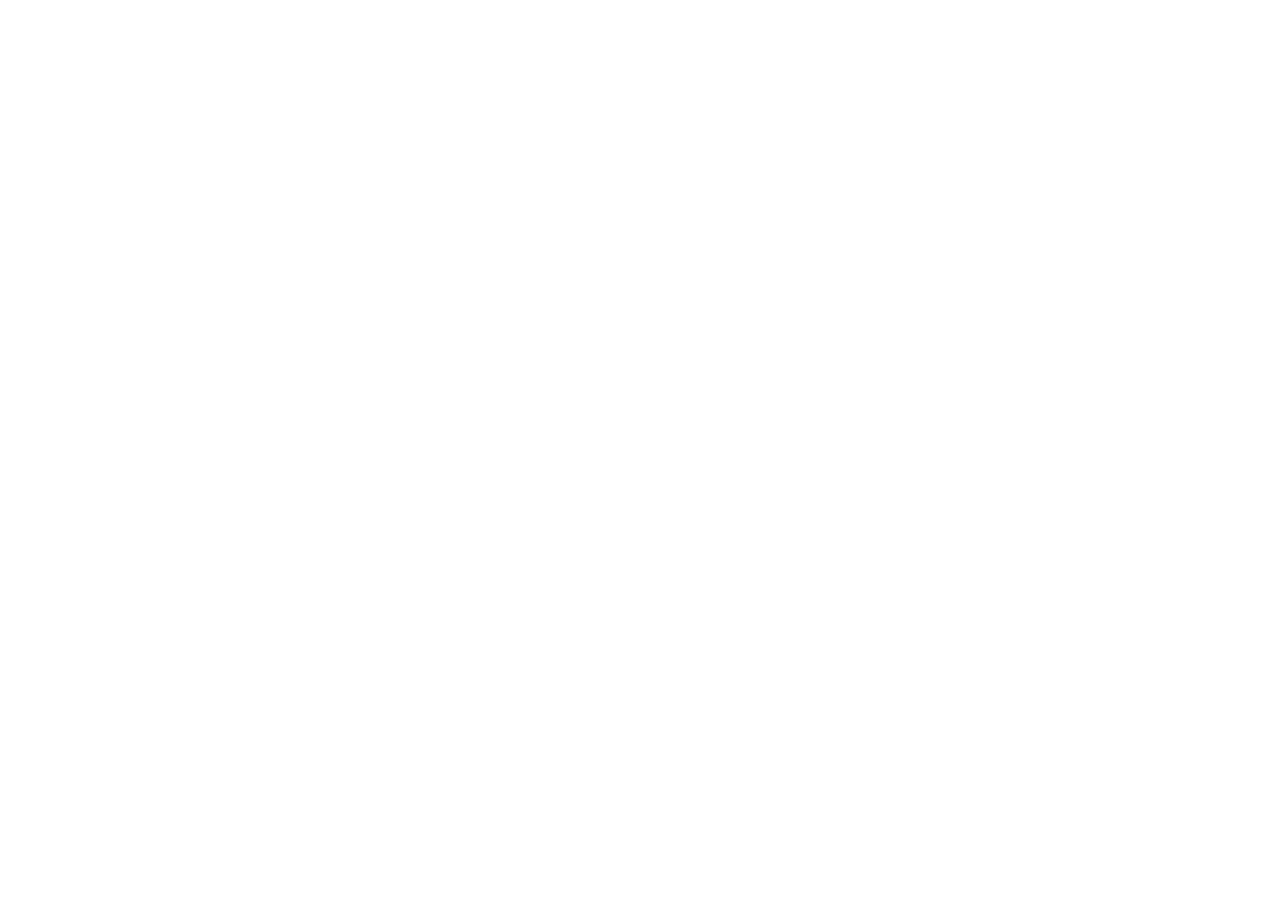
==== post-details.html @ a244f76a "Mini project" ====
<!doctype html>
<html lang="en">
<head>
    <meta charset="UTF-8">
    <meta name="viewport"
          content="width=device-width, user-scalable=no, initial-scale=1.0, maximum-scale=1.0, minimum-scale=1.0">
    <meta http-equiv="X-UA-Compatible" content="ie=edge">
    <title>Post details</title>
</head>
<body>

</body>
</html>
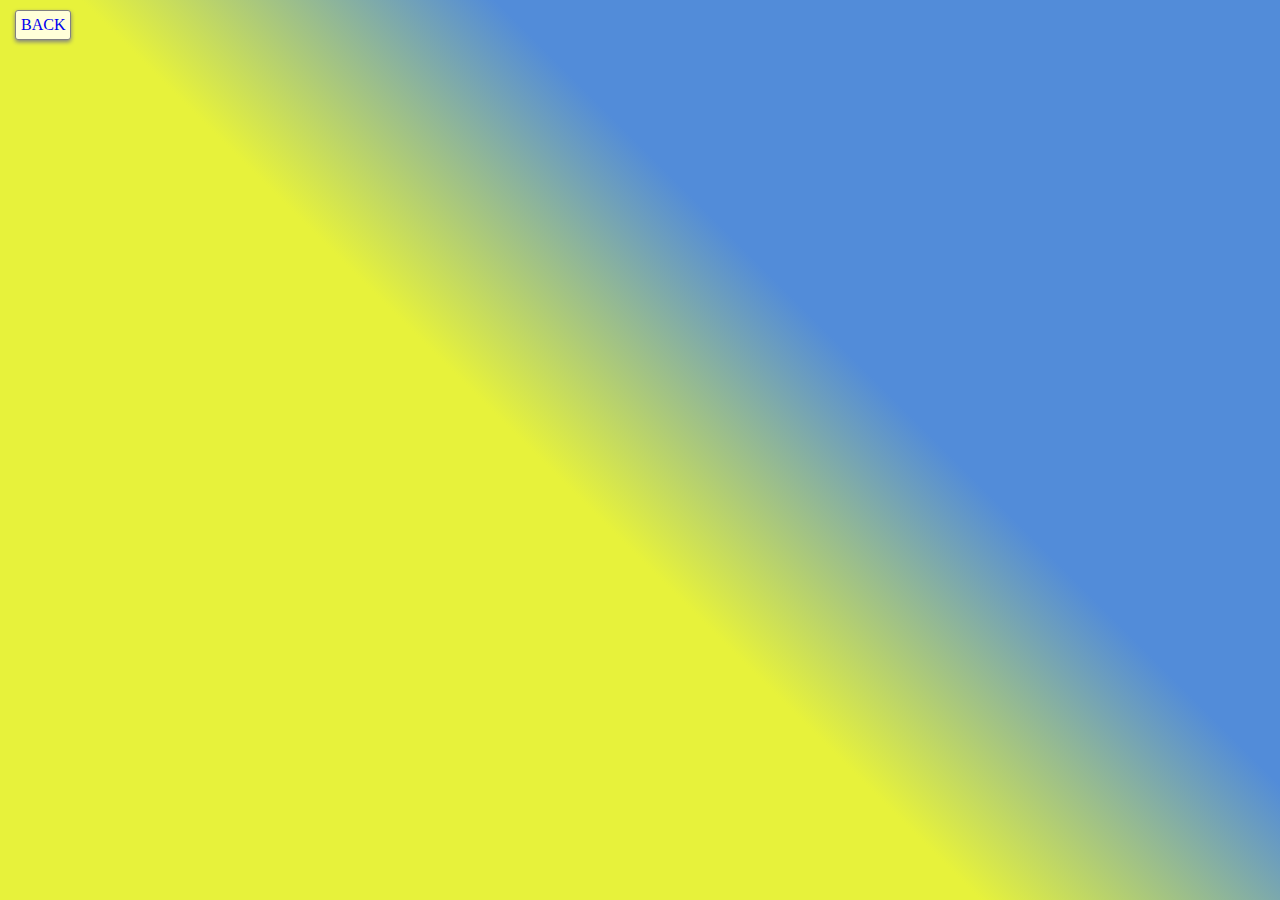
==== commit 6d690f42: "mini-project" ====
--- a/post-details.html
+++ b/post-details.html
@@ -6,8 +6,11 @@
           content="width=device-width, user-scalable=no, initial-scale=1.0, maximum-scale=1.0, minimum-scale=1.0">
     <meta http-equiv="X-UA-Compatible" content="ie=edge">
     <title>Post details</title>
+    <link rel="stylesheet" href="css/style.css">
 </head>
 <body>
+<div id="wrap-detail-post" class="wrapper wrapper-post"></div>
 
+<script src="js/post.js"></script>
 </body>
 </html>--- a/css/style.css
+++ b/css/style.css
@@ -0,0 +1,333 @@
+* {
+    box-sizing: border-box;
+}
+body {
+    margin: 0;
+    padding: 0;
+}
+
+.wrapper {
+    width: 100%;
+    min-height: 100vh;
+    padding: 10px;
+
+    display: flex;
+    flex-wrap: wrap;
+    align-content: flex-start;
+    justify-content: center;
+    column-gap: 10px;
+    row-gap: 10px;
+
+    background: linear-gradient(45deg, rgb(231, 242, 59) 45%, rgb(82, 140, 217) 64%);
+}
+
+.back {
+    margin: 5px;
+    padding: 5px;
+
+    text-decoration: none;
+
+    background-color: #ffffd9;
+
+    border: 1px solid grey;
+    border-radius: 3px;
+
+    box-shadow: 0 2px 4px grey;
+
+    position: absolute;
+    top: 5px;
+    left: 10px;
+    z-index: 1;
+}
+
+.back:hover {
+    scale: 102%;
+    box-shadow: 0 0 4px grey;
+}
+
+.back:active {
+    scale: 99%;
+    box-shadow: 0 2px 3px grey;
+}
+
+
+/* ---------- index ---------- */
+.user {
+    width: calc(100% / 2 - 30px);
+    min-width: 270px;
+
+    display: flex;
+    flex-direction: column;
+    align-items: flex-end;
+
+    background-color: rgba(159, 222, 243, 0.51);
+    box-shadow: 0 2px 4px grey;
+
+
+    border: 1px solid grey;
+    border-radius: 3px;
+}
+
+.user:hover {
+    margin-top: -1px;
+    margin-bottom: 1px;
+
+    box-shadow: 0 3px 4px grey;
+}
+
+.text {
+    margin: 5px auto;
+
+    font-size: 22px;
+    text-align: center;
+    font-style: italic;
+    color: white;
+    text-shadow: 0 0 4px black;
+}
+
+.btn__details-user {
+    margin: 5px;
+    padding: 0 5px;
+
+    text-decoration: none;
+
+    background-color: #ffffd9;
+    box-shadow: 0 2px 4px grey;
+
+    border: 1px solid grey;
+    border-radius: 3px;
+}
+
+.btn__details-user:hover {
+    scale: 102%;
+    box-shadow: 0 1px 4px grey;
+}
+
+.btn__details-user:active {
+    scale: 99%;
+    box-shadow: 0 2px 4px grey;
+}
+
+
+/* -------------------- user ------------------------- */
+.wrapper-user {
+    padding-top: 45px;
+
+    flex-direction: column;
+    justify-content: start;
+    align-items: center;
+    flex-wrap: nowrap;
+}
+
+.details-user {
+    min-width: 750px;
+
+    display: flex;
+
+    font-style: italic;
+    font-weight: 600;
+
+    background-color: #fcf1f1;
+
+    border: 1px solid grey;
+    border-radius: 4px;
+
+    box-shadow: 0 2px 8px grey;
+}
+
+.details-user > div {
+    padding: 0 15px;
+}
+
+.details-user > div:nth-child(-n+2) {
+    border-right: 1px solid grey;
+}
+
+.btn__open-titles {
+    margin: 20px auto;
+    padding: 5px;
+
+    cursor: pointer;
+
+    text-align: center;
+
+    background-color: #ffffd9;
+    box-shadow: 0 2px 4px grey;
+
+    border: 1px solid grey;
+    border-radius: 3px;
+
+    opacity: .7;
+
+    transition: .2s;
+}
+
+.btn__open-titles:hover {
+    scale: 103%;
+
+    box-shadow: 0 0 4px grey;
+    opacity: 1;
+}
+
+.btn__open-titles:active {
+    scale: 99%;
+
+    box-shadow: 0 2px 4px grey;
+    opacity: 1;
+}
+
+.titles-posts {
+    width: 100%;
+
+    display: flex;
+    justify-content: center;
+}
+
+.posts-list {
+    width: calc(100% / 2);
+    max-width: 430px;
+    min-width: 400px;
+    padding: 8px;
+
+    display: flex;
+    flex-direction: column;
+    row-gap: 10px;
+
+    list-style: none;
+}
+
+.posts-list li {
+    padding: 5px 15px;
+
+    display: flex;
+    flex-direction: column;
+    align-items: flex-start;
+
+    background-color: #ffffd9;
+    box-shadow: 0 0 4px grey;
+
+    border: 1px solid rgba(128, 128, 128, 0.45);
+    border-radius: 3px;
+
+    opacity: .5;
+    transition: .2s;
+}
+
+.posts-list li:hover {
+    margin-bottom: 2px;
+    margin-top: -2px;
+
+    box-shadow: 0 2px 4px grey;
+
+    opacity: 1;
+}
+
+.btn__details-post {
+    margin: 4px;
+    padding: 2px;
+
+    font-size: 12px;
+    text-decoration: none;
+    color: black;
+
+    background-color: #e8e8bd;
+    box-shadow: 0 2px 4px grey;
+    
+    border: 1px solid grey;
+    border-radius: 3px;
+
+    transition: .2s;
+}
+
+.btn__details-post:hover {
+    scale: 120%;
+    box-shadow: 0 0 4px grey;
+}
+
+.btn__details-post:active {
+    scale: 100%;
+    box-shadow: 0 2px 4px grey;
+}
+
+
+/* -------------------------- post ------------------------------ */
+.wrapper-post {
+    padding-top: 45px;
+    padding-bottom: 80px;
+
+    display: flex;
+    flex-direction: column;
+    flex-wrap: nowrap;
+    justify-content: flex-start;
+    align-items: center;
+}
+
+.block-post {
+
+}
+
+.details-post {
+    width: 100%;
+
+    display: flex;
+    flex-direction: column;
+    align-items: stretch;
+
+    background-color: #fcf1f1;
+    box-shadow: 0 3px 4px grey;
+
+    border: 1px solid grey;
+    border-radius: 3px;
+}
+
+.details-post .inner {
+    padding: 4px;
+    margin: 3px;
+
+    background-color: rgba(252, 241, 241, 0.51);
+    box-shadow: 0 2px 4px grey;
+
+    border: 1px solid rgba(128, 128, 128, 0.36);
+    border-radius: 3px;
+}
+
+.block-comments {
+    width: 100%;
+    display: flex;
+    flex-wrap: wrap;
+    justify-content: space-evenly;
+}
+.comment {
+    margin-top: 10px;
+    padding: 4px;
+
+    width: 23%;
+
+    background-color: rgba(159, 222, 243, 0.42);
+    box-shadow: 0 3px 4px grey;
+
+    border: 1px solid grey;
+    border-radius: 3px;
+
+    transition: .3s;
+}
+
+.comment:hover {
+    scale: 130%;
+    background-color: rgba(252, 241, 241, 0.82);
+}
+
+.comment .inner {
+    margin: 3px;
+    padding: 3px;
+
+    overflow: hidden;
+
+    background-color: rgba(252, 241, 241, 0.51);
+    box-shadow: 0 2px 4px grey;
+
+    border: 1px solid rgba(128, 128, 128, 0.36);
+    border-radius: 3px;
+}
+
+
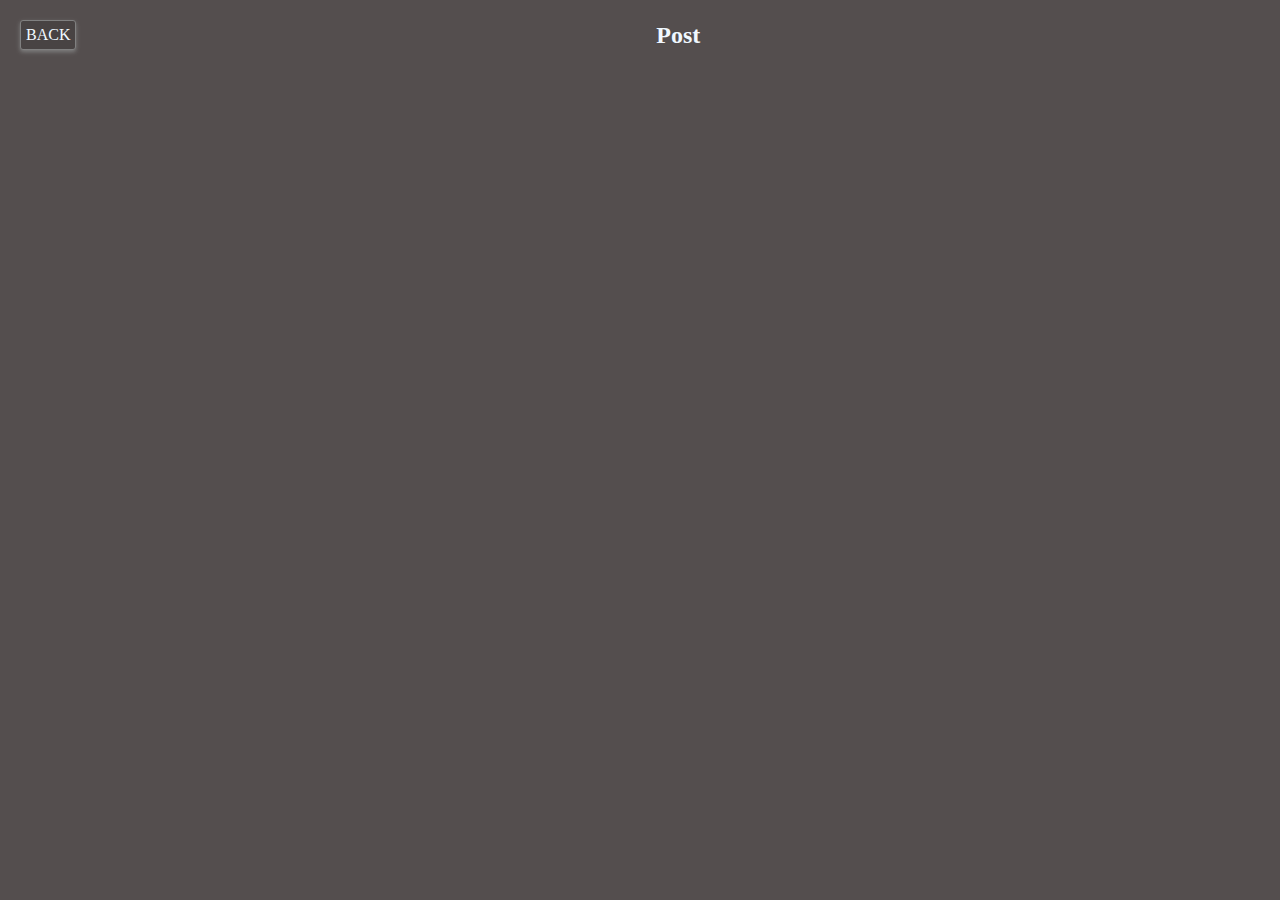
==== commit 558f6644: "mini-project refactoring 2 added animation:)" ====
--- a/post-details.html
+++ b/post-details.html
@@ -9,7 +9,11 @@
     <link rel="stylesheet" href="css/style.css">
 </head>
 <body>
-<div id="wrap-detail-post" class="wrapper wrapper-post"></div>
+
+
+<div id="wrap-detail-post" class="wrapper wrapper-post">
+    <header id="head" class="header"></header>
+</div>
 
 <script src="js/post.js"></script>
 </body>
--- a/css/style.css
+++ b/css/style.css
@@ -1,3 +1,8 @@
+:root{
+    --col-text: aliceblue;
+    --col-bg: rgb(72, 67, 67);
+    --col-bg-btn: #ffffd9;
+}
 * {
     box-sizing: border-box;
 }
@@ -5,6 +10,9 @@
     margin: 0;
     padding: 0;
 }
+
+
+/* ----------------------------- all files html ---------------------------------*/
 
 .wrapper {
     width: 100%;
@@ -12,57 +20,73 @@
     padding: 10px;
 
     display: flex;
+
+    /*background: linear-gradient(45deg, rgb(231, 242, 59) 45%, rgb(82, 140, 217) 64%);*/
+    background-color: #544e4e;
+}
+
+.header {
+    width: 100%;
+    height: 50px;
+
+    display: flex;
+    align-items: center;
+}
+
+h2 {
+    margin: 10px auto;
+
+    color: var(--col-text);
+}
+
+/* Button back */
+.back {
+    margin: 10px;
+    padding: 5px;
+
+    text-decoration: none;
+
+    color: var(--col-text);
+    background-color: var(--col-bg);
+
+    border: 1px solid grey;
+    border-radius: 3px;
+
+    box-shadow: 0 2px 4px grey;
+}
+
+.back:hover {
+    scale: 102%;
+    box-shadow: 0 0 4px grey;
+}
+
+.back:active {
+    scale: 99%;
+    box-shadow: 0 2px 3px grey;
+}
+
+
+/* ------------------- Index -------------------------- */
+
+.wrapper-index {
+    padding-top: 10px;
     flex-wrap: wrap;
     align-content: flex-start;
     justify-content: center;
-    column-gap: 10px;
+    column-gap: 30px;
     row-gap: 10px;
-
-    background: linear-gradient(45deg, rgb(231, 242, 59) 45%, rgb(82, 140, 217) 64%);
-}
-
-.back {
-    margin: 5px;
-    padding: 5px;
-
-    text-decoration: none;
-
-    background-color: #ffffd9;
-
-    border: 1px solid grey;
-    border-radius: 3px;
-
-    box-shadow: 0 2px 4px grey;
-
-    position: absolute;
-    top: 5px;
-    left: 10px;
-    z-index: 1;
-}
-
-.back:hover {
-    scale: 102%;
-    box-shadow: 0 0 4px grey;
-}
-
-.back:active {
-    scale: 99%;
-    box-shadow: 0 2px 3px grey;
-}
-
-
-/* ---------- index ---------- */
+}
+
 .user {
-    width: calc(100% / 2 - 30px);
+    width: calc(70% / 2 - 30px);
     min-width: 270px;
 
     display: flex;
     flex-direction: column;
     align-items: flex-end;
 
-    background-color: rgba(159, 222, 243, 0.51);
-    box-shadow: 0 2px 4px grey;
-
+    background-color: var(--col-bg);
+    box-shadow: 0 2px 4px grey;
 
     border: 1px solid grey;
     border-radius: 3px;
@@ -75,23 +99,28 @@
     box-shadow: 0 3px 4px grey;
 }
 
+.anim-rotate {
+    animation: rotate .7s;
+}
+
 .text {
     margin: 5px auto;
 
     font-size: 22px;
     text-align: center;
     font-style: italic;
-    color: white;
+    color: var(--col-text);
     text-shadow: 0 0 4px black;
 }
 
+/* Buttons on the index page */
 .btn__details-user {
     margin: 5px;
     padding: 0 5px;
 
     text-decoration: none;
 
-    background-color: #ffffd9;
+    background-color: var(--col-bg-btn);
     box-shadow: 0 2px 4px grey;
 
     border: 1px solid grey;
@@ -109,10 +138,9 @@
 }
 
 
-/* -------------------- user ------------------------- */
+/* -------------------- User-details ------------------------- */
+
 .wrapper-user {
-    padding-top: 45px;
-
     flex-direction: column;
     justify-content: start;
     align-items: center;
@@ -127,12 +155,15 @@
     font-style: italic;
     font-weight: 600;
 
-    background-color: #fcf1f1;
+    color: var(--col-text);
+    background-color: var(--col-bg);
 
     border: 1px solid grey;
     border-radius: 4px;
 
     box-shadow: 0 2px 8px grey;
+
+    transition: .2s;
 }
 
 .details-user > div {
@@ -143,37 +174,12 @@
     border-right: 1px solid grey;
 }
 
-.btn__open-titles {
-    margin: 20px auto;
-    padding: 5px;
-
-    cursor: pointer;
-
-    text-align: center;
-
-    background-color: #ffffd9;
-    box-shadow: 0 2px 4px grey;
-
-    border: 1px solid grey;
-    border-radius: 3px;
-
-    opacity: .7;
-
-    transition: .2s;
-}
-
-.btn__open-titles:hover {
-    scale: 103%;
-
-    box-shadow: 0 0 4px grey;
-    opacity: 1;
-}
-
-.btn__open-titles:active {
-    scale: 99%;
-
-    box-shadow: 0 2px 4px grey;
-    opacity: 1;
+.details-user:hover {
+scale: 101%;
+}
+
+.details-user p:hover {
+    scale: 101%;
 }
 
 .titles-posts {
@@ -203,7 +209,8 @@
     flex-direction: column;
     align-items: flex-start;
 
-    background-color: #ffffd9;
+    color: var(--col-text);
+    background-color: var(--col-bg);
     box-shadow: 0 0 4px grey;
 
     border: 1px solid rgba(128, 128, 128, 0.45);
@@ -222,6 +229,42 @@
     opacity: 1;
 }
 
+/* Buttons on the user-details page */
+.btn__open-titles {
+    width: 90%;
+    margin: 20px auto;
+    padding: 5px;
+
+    cursor: pointer;
+
+    text-align: center;
+
+    color: var(--col-text);
+    background-color: var(--col-bg);
+    box-shadow: 0 2px 4px grey;
+
+    border: 1px solid grey;
+    border-radius: 3px;
+
+    opacity: .7;
+
+    transition: .2s;
+}
+
+.btn__open-titles:hover {
+    scale: 101%;
+
+    box-shadow: 0 0 4px grey;
+    opacity: 1;
+}
+
+.btn__open-titles:active {
+    scale: 99%;
+
+    box-shadow: 0 2px 4px grey;
+    opacity: 1;
+}
+
 .btn__details-post {
     margin: 4px;
     padding: 2px;
@@ -230,7 +273,7 @@
     text-decoration: none;
     color: black;
 
-    background-color: #e8e8bd;
+    background-color: var(--col-bg-btn);
     box-shadow: 0 2px 4px grey;
     
     border: 1px solid grey;
@@ -250,11 +293,10 @@
 }
 
 
-/* -------------------------- post ------------------------------ */
+
+/* -------------------------- Post-details ------------------------------ */
+
 .wrapper-post {
-    padding-top: 45px;
-    padding-bottom: 80px;
-
     display: flex;
     flex-direction: column;
     flex-wrap: nowrap;
@@ -262,10 +304,6 @@
     align-items: center;
 }
 
-.block-post {
-
-}
-
 .details-post {
     width: 100%;
 
@@ -273,7 +311,8 @@
     flex-direction: column;
     align-items: stretch;
 
-    background-color: #fcf1f1;
+    color: var(--col-text);
+    background-color: var(--col-bg);
     box-shadow: 0 3px 4px grey;
 
     border: 1px solid grey;
@@ -284,7 +323,7 @@
     padding: 4px;
     margin: 3px;
 
-    background-color: rgba(252, 241, 241, 0.51);
+    background-color: rgb(97, 90, 90);
     box-shadow: 0 2px 4px grey;
 
     border: 1px solid rgba(128, 128, 128, 0.36);
@@ -292,18 +331,20 @@
 }
 
 .block-comments {
-    width: 100%;
+    width: 95%;
     display: flex;
     flex-wrap: wrap;
     justify-content: space-evenly;
 }
+
 .comment {
     margin-top: 10px;
     padding: 4px;
 
     width: 23%;
 
-    background-color: rgba(159, 222, 243, 0.42);
+    color: var(--col-text);
+    background-color: var(--col-bg);
     box-shadow: 0 3px 4px grey;
 
     border: 1px solid grey;
@@ -314,7 +355,9 @@
 
 .comment:hover {
     scale: 130%;
-    background-color: rgba(252, 241, 241, 0.82);
+
+    background-color: var(--col-bg);
+    box-shadow: 0 0 1px grey;
 }
 
 .comment .inner {
@@ -323,11 +366,33 @@
 
     overflow: hidden;
 
-    background-color: rgba(252, 241, 241, 0.51);
-    box-shadow: 0 2px 4px grey;
+    background-color: var(--col-bg);
+    box-shadow: 0 2px 2px grey;
 
     border: 1px solid rgba(128, 128, 128, 0.36);
     border-radius: 3px;
 }
 
 
+
+/* ---------------- Animation ------------------ */
+
+@keyframes rotate {
+    0% {
+        transform: rotatex(0deg);
+    }
+    25% {
+        transform: rotatex(90deg);
+    }
+    50% {
+        transform: rotatex(180deg);
+    }
+    75% {
+        transform: rotatex(270deg);
+    }
+    100% {
+        transform: rotatex(360deg);
+    }
+}
+
+
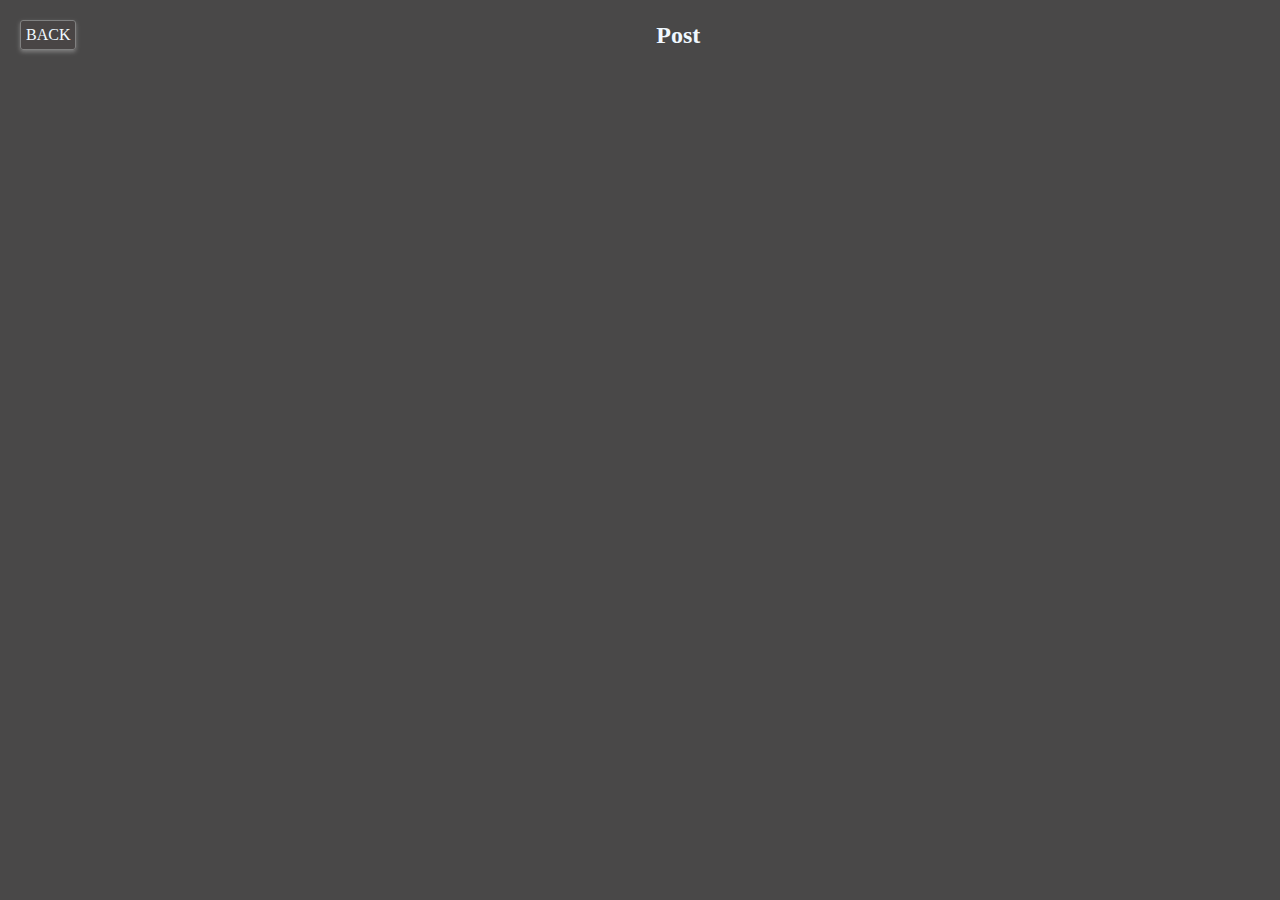
==== commit ce9dd7ec: "mini-project refactoring 2 added animation:)" ====
--- a/post-details.html
+++ b/post-details.html
@@ -10,7 +10,6 @@
 </head>
 <body>
 
-
 <div id="wrap-detail-post" class="wrapper wrapper-post">
     <header id="head" class="header"></header>
 </div>
--- a/css/style.css
+++ b/css/style.css
@@ -1,6 +1,6 @@
 :root{
     --col-text: aliceblue;
-    --col-bg: rgb(72, 67, 67);
+    --col-bg: rgba(72, 67, 67, 0.55);
     --col-bg-btn: #ffffd9;
 }
 * {
@@ -9,6 +9,13 @@
 body {
     margin: 0;
     padding: 0;
+
+    background: linear-gradient(75deg, rgb(73, 72, 72) 41%, rgb(140, 141, 141) 42%, rgb(73, 72, 72) 43%);
+    /*background: linear-gradient(45deg, rgb(231, 242, 59) 30%, rgb(75, 119, 213) 50%, rgb(231, 242, 59) 70%);*/
+    background-size: 500% 100%;
+
+    animation: gradient 10s ease infinite;
+    animation-delay: 5s;
 }
 
 
@@ -20,9 +27,6 @@
     padding: 10px;
 
     display: flex;
-
-    /*background: linear-gradient(45deg, rgb(231, 242, 59) 45%, rgb(82, 140, 217) 64%);*/
-    background-color: #544e4e;
 }
 
 .header {
@@ -73,8 +77,8 @@
     flex-wrap: wrap;
     align-content: flex-start;
     justify-content: center;
-    column-gap: 30px;
-    row-gap: 10px;
+    column-gap: 5%;
+    row-gap: 15px;
 }
 
 .user {
@@ -97,6 +101,13 @@
     margin-bottom: 1px;
 
     box-shadow: 0 3px 4px grey;
+}
+
+.user-animation {
+    margin-top: -700px;
+    animation: appearance .8s ease-out;
+    animation-fill-mode: forwards;
+    animation-delay: .8s;
 }
 
 .anim-rotate {
@@ -178,7 +189,7 @@
 scale: 101%;
 }
 
-.details-user p:hover {
+.paragraph:hover {
     scale: 101%;
 }
 
@@ -202,7 +213,7 @@
     list-style: none;
 }
 
-.posts-list li {
+.lishka {
     padding: 5px 15px;
 
     display: flex;
@@ -220,7 +231,7 @@
     transition: .2s;
 }
 
-.posts-list li:hover {
+.lishka:hover {
     margin-bottom: 2px;
     margin-top: -2px;
 
@@ -306,6 +317,8 @@
 
 .details-post {
     width: 100%;
+    max-width: 700px;
+    margin-bottom: 20px;
 
     display: flex;
     flex-direction: column;
@@ -395,4 +408,21 @@
     }
 }
 
-
+@keyframes gradient {
+    0% {
+        background-position: 0 50%;
+    }
+    100% {
+        background-position: 100% 50%;
+    }
+}
+
+@keyframes appearance {
+    0% {
+        margin-top: -700px;
+    }
+    100% {
+        margin-top: 0;
+    }
+    
+}
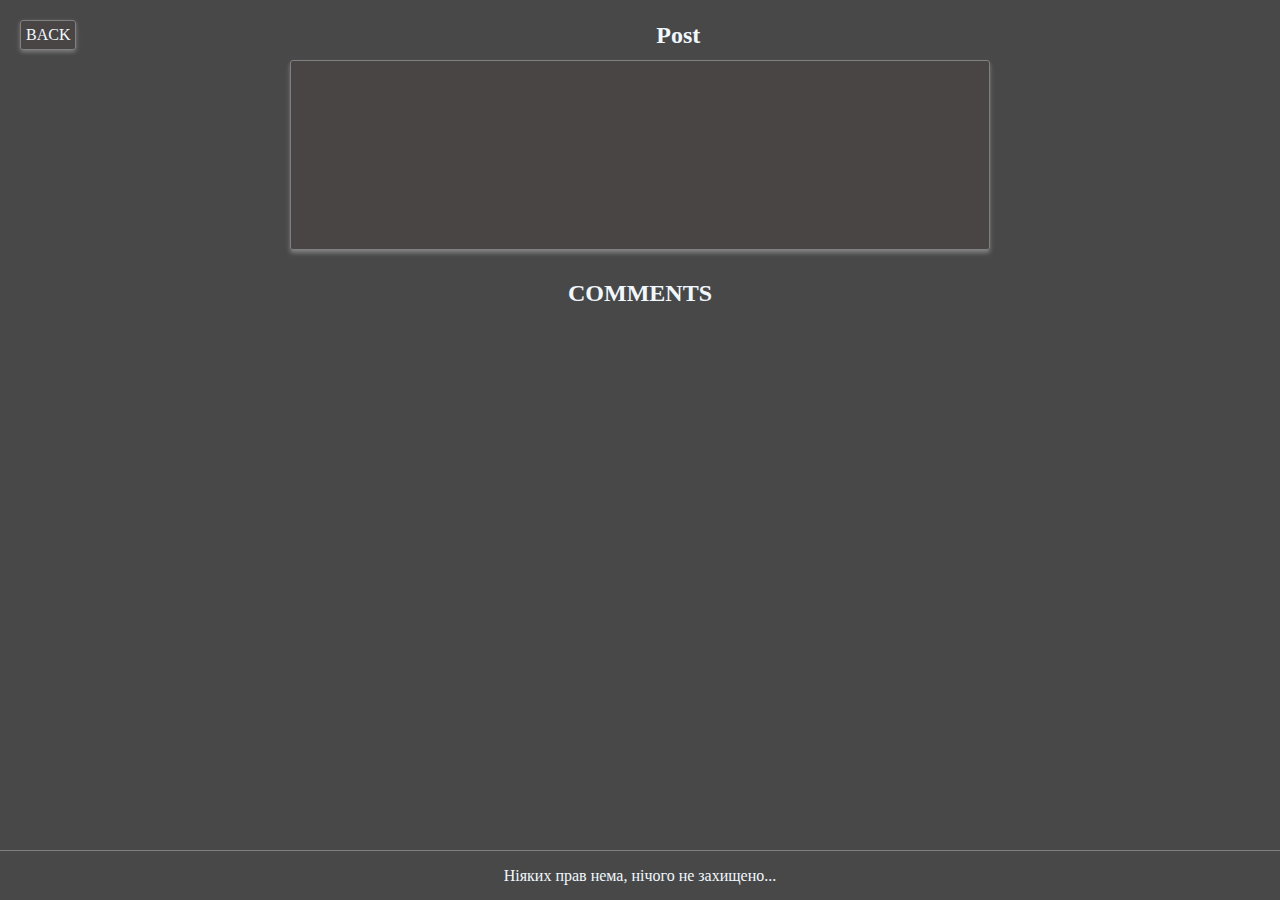
==== commit 7d07513c: "mini-project refactoring :)" ====
--- a/post-details.html
+++ b/post-details.html
@@ -11,9 +11,15 @@
 <body>
 
 <div id="wrap-detail-post" class="wrapper wrapper-post">
-    <header id="head" class="header"></header>
+    <header id="head" class="header">
+        <a id="back-btn" class="header__back-btn">BACK</a>
+        <h2 class="header__title">Post</h2>
+    </header>
+    <div id="details-post" class="details-post"></div>
+    <h2 class="header__title">COMMENTS</h2>
+    <div id="block-comments" class="block-comments"></div>
 </div>
-
+<footer class="foot">Ніяких прав нема, нічого не захищено...</footer>
 <script src="js/post.js"></script>
 </body>
 </html>--- a/css/style.css
+++ b/css/style.css
@@ -37,14 +37,14 @@
     align-items: center;
 }
 
-h2 {
+.header__title {
     margin: 10px auto;
 
     color: var(--col-text);
 }
 
 /* Button back */
-.back {
+.header__back-btn {
     margin: 10px;
     padding: 5px;
 
@@ -59,12 +59,12 @@
     box-shadow: 0 2px 4px grey;
 }
 
-.back:hover {
+.header__back-btn:hover {
     scale: 102%;
     box-shadow: 0 0 4px grey;
 }
 
-.back:active {
+.header__back-btn:active {
     scale: 99%;
     box-shadow: 0 2px 3px grey;
 }
@@ -160,6 +160,7 @@
 
 .details-user {
     min-width: 750px;
+    min-height: 300px;
 
     display: flex;
 
@@ -179,6 +180,7 @@
 
 .details-user > div {
     padding: 0 15px;
+    overflow: hidden;
 }
 
 .details-user > div:nth-child(-n+2) {
@@ -198,6 +200,7 @@
 
     display: flex;
     justify-content: center;
+    gap: 30px;
 }
 
 .posts-list {
@@ -241,10 +244,11 @@
 }
 
 /* Buttons on the user-details page */
-.btn__open-titles {
+.btn-open-titles {
     width: 90%;
+    max-width: 870px;
     margin: 20px auto;
-    padding: 5px;
+    padding: 8px;
 
     cursor: pointer;
 
@@ -308,7 +312,6 @@
 /* -------------------------- Post-details ------------------------------ */
 
 .wrapper-post {
-    display: flex;
     flex-direction: column;
     flex-wrap: nowrap;
     justify-content: flex-start;
@@ -318,6 +321,7 @@
 .details-post {
     width: 100%;
     max-width: 700px;
+    min-height: 190px;
     margin-bottom: 20px;
 
     display: flex;
@@ -388,6 +392,25 @@
 
 
 
+/* ---------------- footer ----------------------*/
+.foot {
+    width: 100%;
+    height: 50px;
+
+    display: flex;
+    justify-content: center;
+    align-items: center;
+
+    color: var(--col-text);
+
+    border-top: 1px solid grey;
+
+    position: absolute;
+    bottom: 0;
+    z-index: -1;
+}
+
+
 /* ---------------- Animation ------------------ */
 
 @keyframes rotate {
